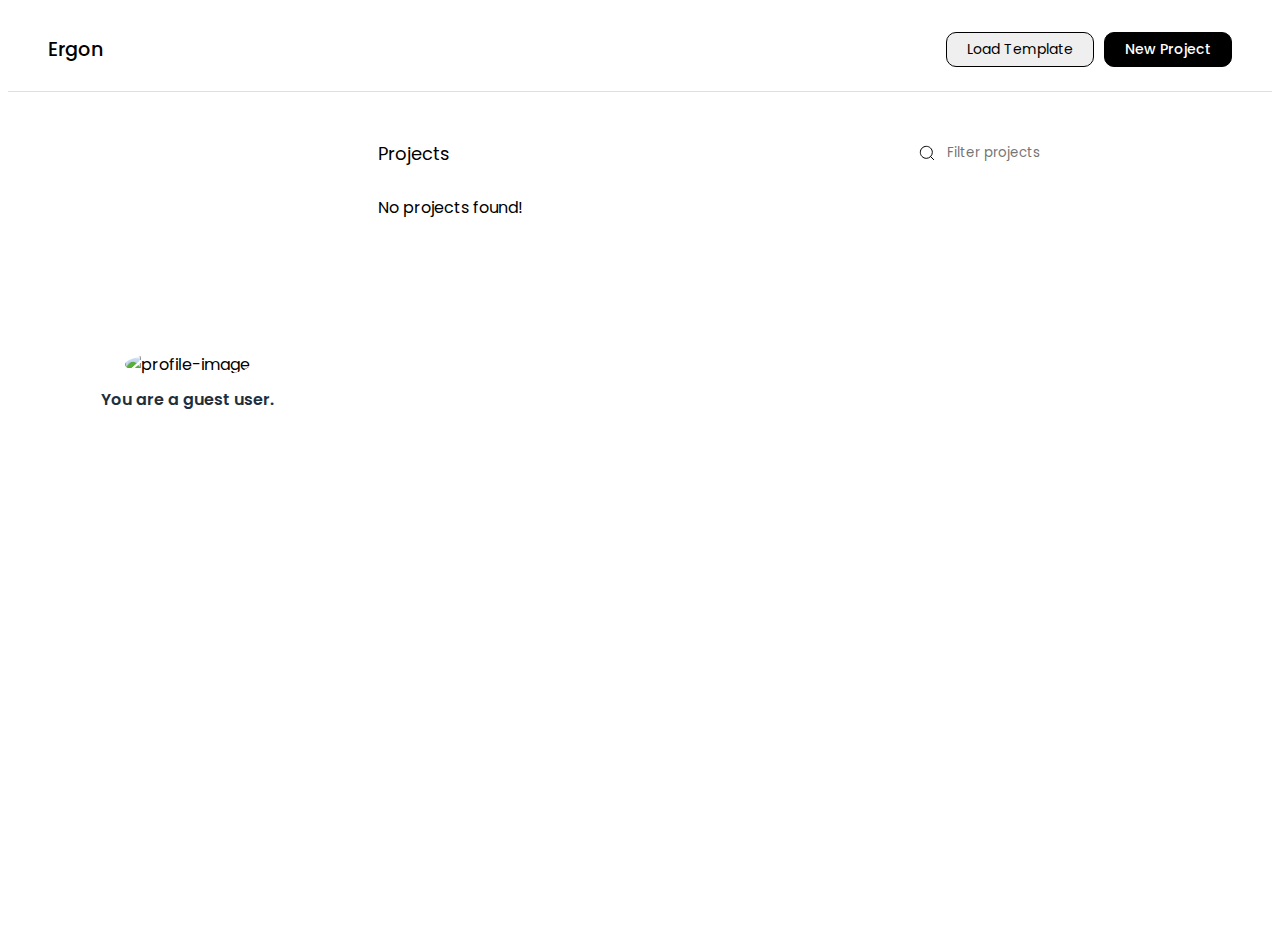
==== frontend/index.html @ 25989906 "add initial project structure with HTML, CSS, and JavaScript files; include favicon and project asse" ====
<!DOCTYPE html>
<html lang="en">
  <head>
    <meta charset="UTF-8" />
    <meta name="viewport" content="width=device-width, initial-scale=1.0" />
    <link rel="icon" type="image/x-icon" href="favicon.ico" />
    <link
      rel="preload"
      as="image"
      href="https://avatar.iran.liara.run/public/boy?id=someid"
    />
    <script src="https://unpkg.com/@tailwindcss/browser@4"></script>
    <link rel="stylesheet" href="style/global.css" />
    <link rel="stylesheet" href="style/index.css" />
    <title>Ergon</title>
  </head>
  <body>
    <header>
      <h1>Ergon</h1>
      <div>
        <button class="btn hover:bg-neutral-100">load template</button>
        <button onclick="toogleNewProjectDialog()" class="btn">new project</button>
      </div>
    </header>
    <main>
      <section class="bg-zinc-100" id="profile-section">
        <div>
          <img
            id="profile-img"
            alt="profile-image"
            src="https://eu.ui-avatars.com/api/?name=John+Doe&size=250"
          />
        </div>
        <div>
          <span style="font-weight: 600; color: #212f3d"
            >You are a guest user.</span
          >
        </div>
        <div hidden>
          <div>
            <span>Metrics</span>
          </div>
          <div>
            <ul>
              <li>
                <span>todo-tasks</span>
                <span>value</span>
              </li>
            </ul>
          </div>
        </div>
      </section>
      <section class="bg-zinc-100 flex flex-col" id="projects-section">
        <div
          style="
            display: flex;
            width: 100%;
            justify-content: space-between;
            align-items: center;
          "
        >
          <h3 style="font-weight: 400; font-size: large">Projects</h3>
          <div
            class="input-grp bg-neutral-50 focus-within:bg-white"
            style="display: flex; align-items: center; column-gap: 10px"
          >
            <svg
              class="icon"
              xmlns="http://www.w3.org/2000/svg"
              viewBox="0 0 24 24"
              width="18"
              height="18"
              color="#000"
              fill="none"
            >
              <path
                d="M17.5 17.5L22 22"
                stroke="currentColor"
                stroke-width="1.5"
                stroke-linecap="round"
                stroke-linejoin="round"
              />
              <path
                d="M20 11C20 6.02944 15.9706 2 11 2C6.02944 2 2 6.02944 2 11C2 15.9706 6.02944 20 11 20C15.9706 20 20 15.9706 20 11Z"
                stroke="currentColor"
                stroke-width="1.5"
                stroke-linejoin="round"
              />
            </svg>
            <input id="filter-input" placeholder="Filter projects" />
          </div>
        </div>
        <div class="overflow-y-scroll my-2 relative h-full" id="projects-list">
          <!-- project -->
          <div
            tabindex="0"
            role="button"
            class="project"
            style="position: relative"
          >
            <h4>Title here</h4>
            <p style="color: #797d7f; font-size: small">
              Basic description here
            </p>
            <ul hidden>
              <li>something here</li>
            </ul>
            <span class="text-neutral-500" style="margin-left: auto; font-size: 12px"
              >modified 3hr ago</span
            >
            <button class="hover:bg-rose-50 px-5 rounded-md">
              <svg
                xmlns="http://www.w3.org/2000/svg"
                viewBox="0 0 24 24"
                width="18"
                height="18"
                color="#000000"
                fill="none"
              >
                <path
                  d="M19.5 5.5L18.8803 15.5251C18.7219 18.0864 18.6428 19.3671 18.0008 20.2879C17.6833 20.7431 17.2747 21.1273 16.8007 21.416C15.8421 22 14.559 22 11.9927 22C9.42312 22 8.1383 22 7.17905 21.4149C6.7048 21.1257 6.296 20.7408 5.97868 20.2848C5.33688 19.3626 5.25945 18.0801 5.10461 15.5152L4.5 5.5"
                  stroke="currentColor"
                  stroke-width="1.5"
                  stroke-linecap="round"
                />
                <path
                  d="M3 5.5H21M16.0557 5.5L15.3731 4.09173C14.9196 3.15626 14.6928 2.68852 14.3017 2.39681C14.215 2.3321 14.1231 2.27454 14.027 2.2247C13.5939 2 13.0741 2 12.0345 2C10.9688 2 10.436 2 9.99568 2.23412C9.8981 2.28601 9.80498 2.3459 9.71729 2.41317C9.32164 2.7167 9.10063 3.20155 8.65861 4.17126L8.05292 5.5"
                  stroke="currentColor"
                  stroke-width="1.5"
                  stroke-linecap="round"
                />
                <path
                  d="M9.5 16.5L9.5 10.5"
                  stroke="currentColor"
                  stroke-width="1.5"
                  stroke-linecap="round"
                />
                <path
                  d="M14.5 16.5L14.5 10.5"
                  stroke="currentColor"
                  stroke-width="1.5"
                  stroke-linecap="round"
                />
              </svg>
            </button>
          </div>
        </div>
      </section>
      <div id="new-project-dialog" hidden class="fixed inset-0 bg-black/30 flex items-center justify-center">
        <form onsubmit="handleCreateProject()" class="bg-white rounded-lg px-5 py-5 pt-10 flex flex-col gap-y-4 relative">
          <button type="button" class="hover:bg-neutral-100 transition-colors absolute right-2 top-2 p-1 rounded">
            <svg
              xmlns="http://www.w3.org/2000/svg"
              viewBox="0 0 24 24"
              class="size-5"
              color="#000000"
              fill="none"
            >
              <path
                d="M18 6L12 12M12 12L6 18M12 12L18 18M12 12L6 6"
                stroke="currentColor"
                stroke-width="1.5"
                stroke-linecap="round"
                stroke-linejoin="round"
              />
            </svg>
          </button>
          <div class="text-lg font-medium text-center">Add new project</div>
          <div class="flex flex-col gap-y-1">
            <label for="name" class="text-xs text-neutral-500 font-medium"
              >Project Name</label
            >
            <input
            name="name"
            required
              class="text-sm border border-neutral-300 rounded-md bg-neutral-50 focus:bg-neutral-100 px-2 py-1"
              placeholder="enter name..."
            />
          </div>
          <div class="flex flex-col gap-y-1">
            <label for="desc" class="text-xs text-neutral-500 font-medium"
              >Project Description (Optional)</label
            >
            <textarea
            name="desc"
              rows="3"
              class="text-sm border border-neutral-300 rounded-md bg-neutral-50 focus:bg-neutral-100 px-2 py-1"
              placeholder="your project description"
            ></textarea>
          </div>
          <button
            style="padding: 5px 0px; border-radius: 8px"
            class="text-sm bg-neutral-800 text-white mt-2"
          >
            Create
          </button>
        </form>
      </div>
    </main>
  </body>
  <script src="js/index.js"></script>
  <script src="js/db.js"></script>
</html>
---- frontend/style/global.css ----
@import url("https://fonts.googleapis.com/css2?family=Poppins:ital,wght@0,100;0,200;0,300;0,400;0,500;0,600;0,700;0,800;0,900;1,100;1,200;1,300;1,400;1,500;1,600;1,700;1,800;1,900&display=swap");

* {
  box-sizing: border-box;
  font-family: "Poppins", sans-serif;
  font-style: normal;
  -webkit-font-smoothing: antialiased;
  -moz-osx-font-smoothing: grayscale;
}

ul,
li {
  list-style-type: none;
}

header {
  display: flex;
  justify-content: space-between;
  padding: 14px 40px;
  border-bottom: 1px solid #dfdfdf;
  background-color: white;
  align-items: center;
}

header h1 {
  font-size: larger;
  font-weight: 500;
  background-color: transparent;
}

button {
  cursor: pointer;
}

button:hover {
  opacity: 92%;
}

.btn {
  padding: 6px 20px;
  border: 1px solid #000;
  border-radius: 10px;
  cursor: pointer;
  font-size: 14px;
  transition-duration: 300ms;
}

.btn:hover {
  opacity: 50%;
}

.btn:disabled {
  cursor: not-allowed;
  opacity: 50%;
}

main {
  padding: 20px 40px;
  height: calc(100% - 65px);
}

input:focus, textarea:focus {
  outline: none;
}

.input-grp {
  padding: 3px 5px;
  border-radius: 8px;
  border: 1px solid transparent;
  transition-duration: 300ms;
  transition: border 0.3s ease-in-out;
}

.input-grp:focus-within {
  border: 1px solid #474343;
}
---- frontend/style/index.css ----
body {
    height: 100vh;
}

.btn {
    text-transform: capitalize;
}

header div {
    display: flex;
    column-gap: 10px;
}

header div :last-child {
    background-color: #000;
    color: white;
    font-weight: 500;
}

main {
    display: flex;
    column-gap: 30px;
}

#profile-img {
    width: 200px;
    height: 200px;
    border: none;
    border-radius: 100%;
}

#profile-section,
#projects-section {
    max-height: 60vh;
    border-radius: 10px;
}

#profile-section {
    width: 30vw;
    display: flex;
    flex-direction: column;
    align-items: center;
    justify-content: center;
    row-gap: 10px;
}

#projects-section {
    width: 100%;
    padding: 10px 20px;
}

#filter-input {
    background-color: transparent;
    border: none;
    font-weight: 400;
}

.icon {
    width: 16px;
    height: 16px;
    stroke-width: 2px;
}

#projects-list {
    padding: 10px 0px;
}

#projects-list .project div {
    display: flex;
    flex-direction: column;
    background-color: white;
    padding: 10px 20px;
    padding-right: 35px;
    border-radius: 5px;
    cursor: pointer;
    transition: all;
    transition-duration: 300ms;
}

#projects-list .project:hover {
    box-shadow: 0px 0px 3px rgba(36, 31, 49, 0.09);
}

#projects-list .project button {
    position: absolute;
    right: 3px;
    top: 3px;
    padding: 4px 5px;
    display: flex;
    border: none;
}
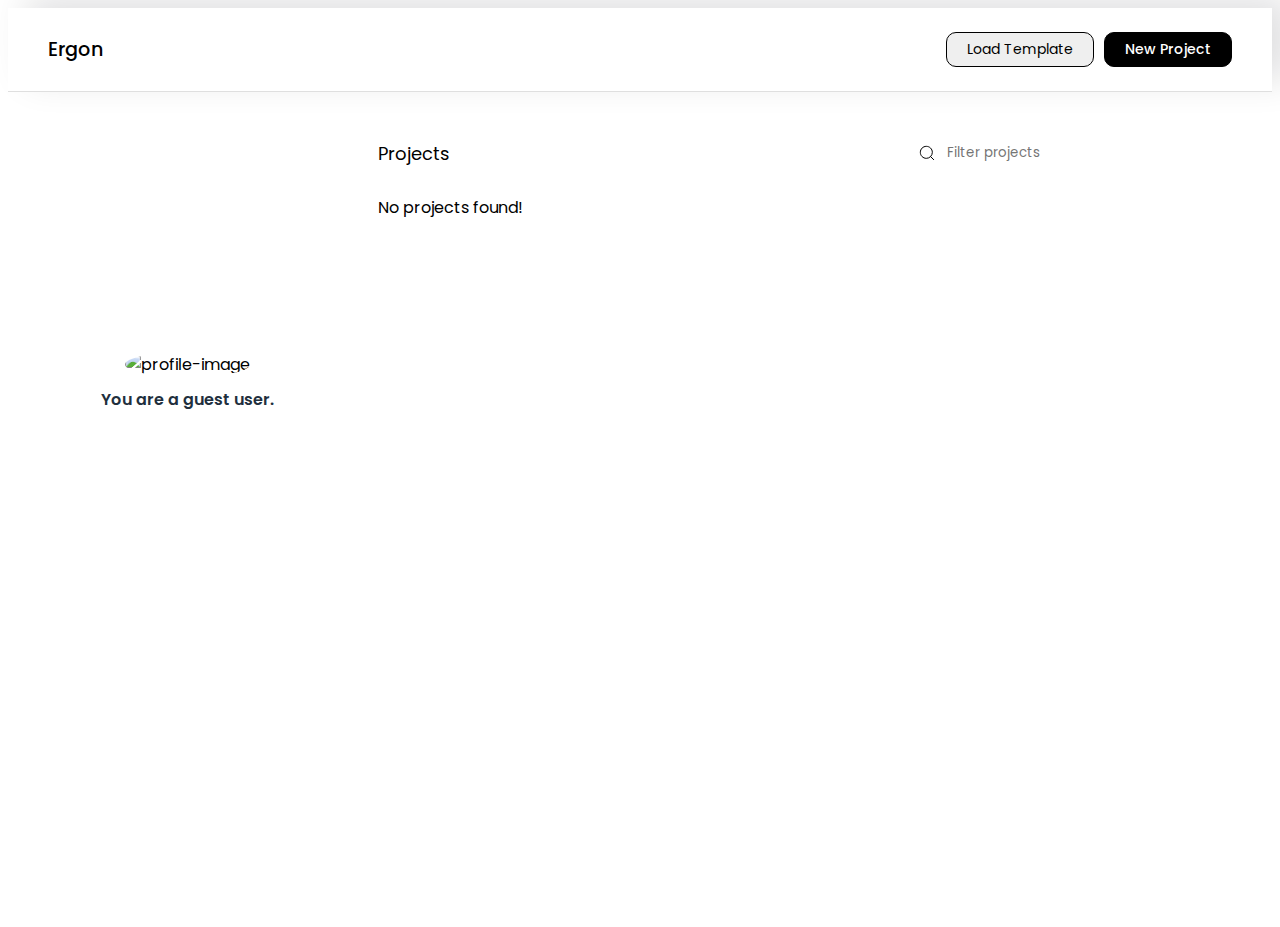
==== commit 54ebc3c3: "add sanitization utility and update project database schema" ====
--- a/frontend/index.html
+++ b/frontend/index.html
@@ -198,6 +198,7 @@
       </div>
     </main>
   </body>
+  <script src="js/utils.js"></script>
   <script src="js/index.js"></script>
   <script src="js/db.js"></script>
 </html>
--- a/frontend/style/global.css
+++ b/frontend/style/global.css
@@ -20,6 +20,8 @@
   border-bottom: 1px solid #dfdfdf;
   background-color: white;
   align-items: center;
+box-shadow: 19px -12px 37px rgba(3, 7, 18, 0.12);
+
 }
 
 header h1 {
@@ -55,7 +57,6 @@
 }
 
 main {
-  padding: 20px 40px;
   height: calc(100% - 65px);
 }
 
--- a/frontend/style/index.css
+++ b/frontend/style/index.css
@@ -1,91 +1,92 @@
 body {
-    height: 100vh;
+  height: 100vh;
 }
 
 .btn {
-    text-transform: capitalize;
+  text-transform: capitalize;
 }
 
 header div {
-    display: flex;
-    column-gap: 10px;
+  display: flex;
+  column-gap: 10px;
 }
 
 header div :last-child {
-    background-color: #000;
-    color: white;
-    font-weight: 500;
+  background-color: #000;
+  color: white;
+  font-weight: 500;
 }
 
 main {
-    display: flex;
-    column-gap: 30px;
+  padding: 20px 40px;
+  display: flex;
+  column-gap: 30px;
 }
 
 #profile-img {
-    width: 200px;
-    height: 200px;
-    border: none;
-    border-radius: 100%;
+  width: 200px;
+  height: 200px;
+  border: none;
+  border-radius: 100%;
 }
 
 #profile-section,
 #projects-section {
-    max-height: 60vh;
-    border-radius: 10px;
+  max-height: 60vh;
+  border-radius: 10px;
 }
 
 #profile-section {
-    width: 30vw;
-    display: flex;
-    flex-direction: column;
-    align-items: center;
-    justify-content: center;
-    row-gap: 10px;
+  width: 30vw;
+  display: flex;
+  flex-direction: column;
+  align-items: center;
+  justify-content: center;
+  row-gap: 10px;
 }
 
 #projects-section {
-    width: 100%;
-    padding: 10px 20px;
+  width: 100%;
+  padding: 10px 20px;
 }
 
 #filter-input {
-    background-color: transparent;
-    border: none;
-    font-weight: 400;
+  background-color: transparent;
+  border: none;
+  font-weight: 400;
 }
 
 .icon {
-    width: 16px;
-    height: 16px;
-    stroke-width: 2px;
+  width: 16px;
+  height: 16px;
+  stroke-width: 2px;
 }
 
 #projects-list {
-    padding: 10px 0px;
+  padding: 10px 0px;
 }
 
 #projects-list .project div {
-    display: flex;
-    flex-direction: column;
-    background-color: white;
-    padding: 10px 20px;
-    padding-right: 35px;
-    border-radius: 5px;
-    cursor: pointer;
-    transition: all;
-    transition-duration: 300ms;
+  display: flex;
+  flex-direction: column;
+  background-color: white;
+  padding: 10px 20px;
+  padding-right: 35px;
+  border-radius: 5px;
+  cursor: pointer;
+  transition: all;
+  transition-duration: 300ms;
 }
 
 #projects-list .project:hover {
-    box-shadow: 0px 0px 3px rgba(36, 31, 49, 0.09);
+  box-shadow: 0px 0px 3px rgba(36, 31, 49, 0.09);
 }
 
 #projects-list .project button {
-    position: absolute;
-    right: 3px;
-    top: 3px;
-    padding: 4px 5px;
-    display: flex;
-    border: none;
-}+  position: absolute;
+  right: 3px;
+  top: 3px;
+  padding: 4px 5px;
+  display: flex;
+  border: none;
+}
